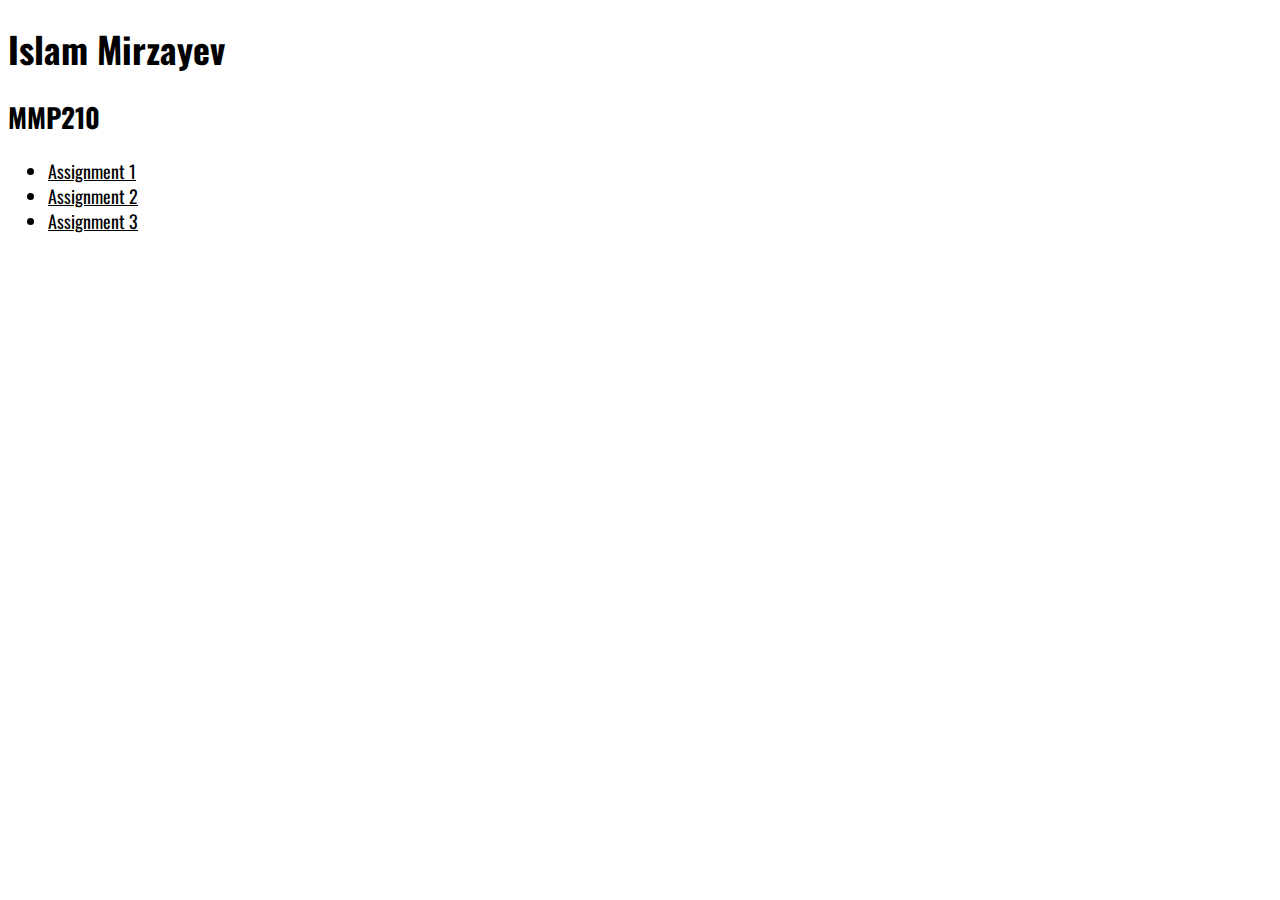
==== index.html @ 2570394b "Add files via upload" ====
<!DOCTYPE html>
<html lang="en">
<head>
    <meta charset="UTF-8">
    <title>Mirzayev MMP210</title>
    <link rel="stylesheet" href="CSS/style.css">
    <link href="https://fonts.googleapis.com/css?family=Oswald" rel="stylesheet">
    
</head>

   
   
<body>

<h1> Islam Mirzayev</h1>
<h2>MMP210</h2>
   
  
 
   <div class="container">
       
   
    <ul>
     <li><a href="self-portrait-assignment-1/index.html">Assignment 1</a></li>
     <li><a href="drowing-assignment-2/index.html">Assignment 2</a></li>
     <li><a href="logo-assignment-3/index.html">Assignment 3</a></li>
    </ul>
       
       
       
       
   </div>
   

   
   
   
 
   

    
    






</body>
</html>
---- CSS/style.css ----
Body {
     font-family: 'Oswald', sans-serif;
     font-size: 18px;
     line-height: 1.4;
     background-color:white
     }



#container {
            width: 500;
            
           
        }

a:link {
    color: black;
}

/* visited link */
a:visited {
    color: black;
}

/* mouse over link */
a:hover {
    color: grey;
}

/* selected link */
a:active {
    color: light gainsboro;
}







/* command test */
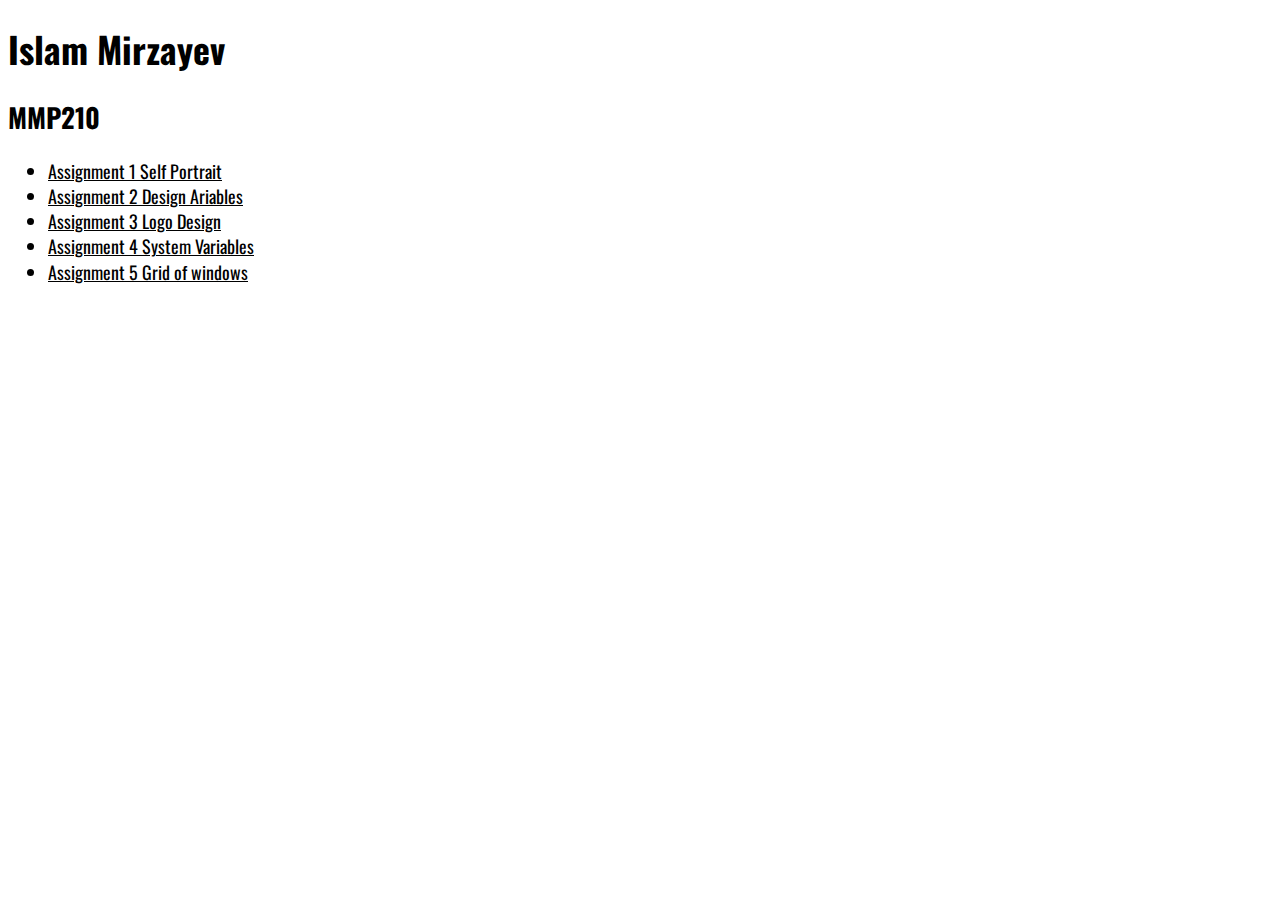
==== commit f500c27b: "Add files via upload" ====
--- a/index.html
+++ b/index.html
@@ -21,9 +21,11 @@
        
    
     <ul>
-     <li><a href="self-portrait-assignment-1/index.html">Assignment 1</a></li>
-     <li><a href="drowing-assignment-2/index.html">Assignment 2</a></li>
-     <li><a href="logo-assignment-3/index.html">Assignment 3</a></li>
+     <li><a href="Assignment1/index.html">Assignment 1 Self Portrait </a></li>
+     <li><a href="Assignment2/index.html">Assignment 2 Design Ariables</a></li>
+     <li><a href="Assignment3/index.html">Assignment 3 Logo Design</a></li>
+     <li><a href="Assignment4/index.html">Assignment 4 System Variables</a></li>
+     <li><a href="Assignment5/index.html">Assignment 5 Grid of windows</a></li>
     </ul>
        
        
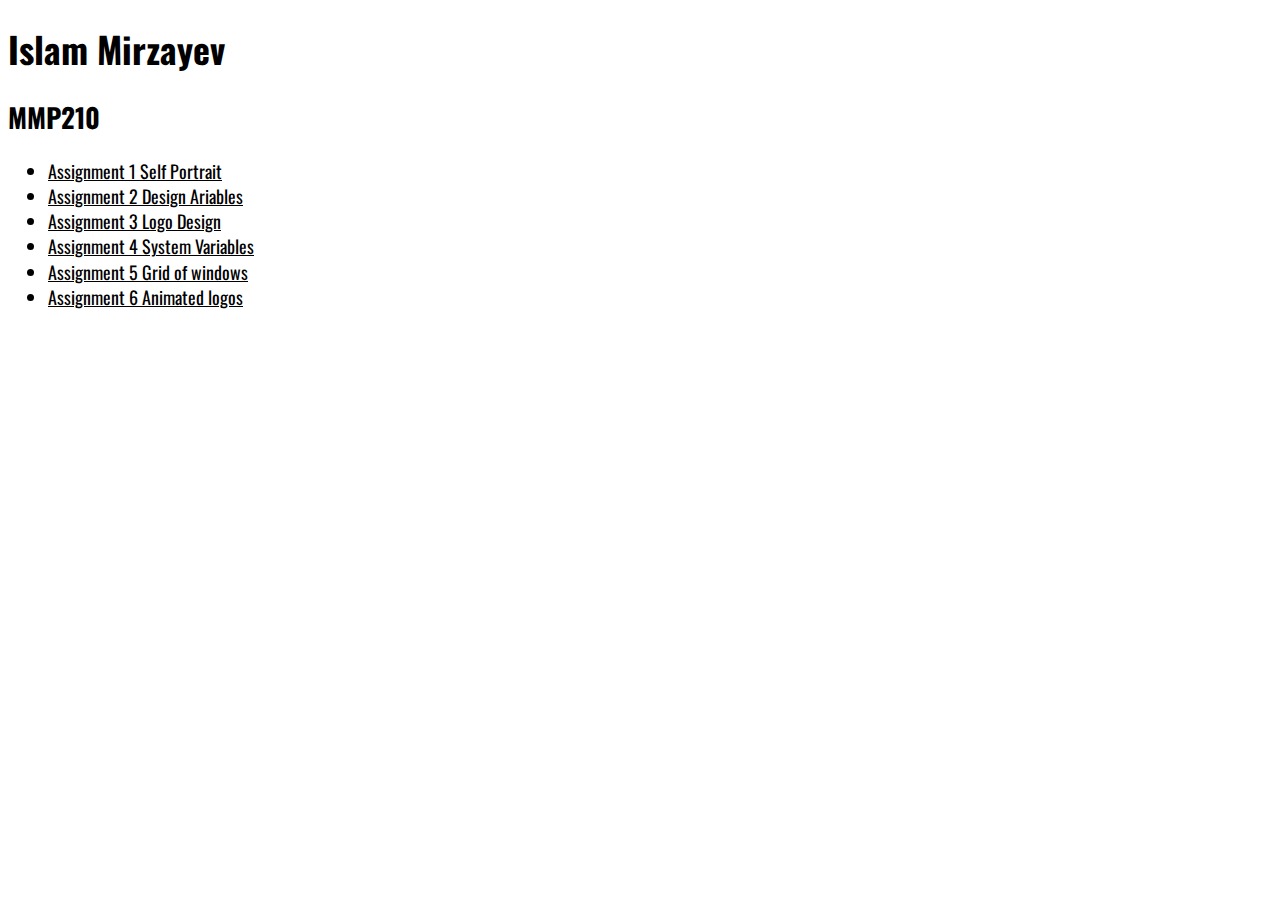
==== commit 3fa28ff5: "Add files via upload" ====
--- a/index.html
+++ b/index.html
@@ -26,6 +26,7 @@
      <li><a href="Assignment3/index.html">Assignment 3 Logo Design</a></li>
      <li><a href="Assignment4/index.html">Assignment 4 System Variables</a></li>
      <li><a href="Assignment5/index.html">Assignment 5 Grid of windows</a></li>
+     <li><a href="assignment6/index.html">Assignment 6 Animated logos</a></li>
     </ul>
        
        
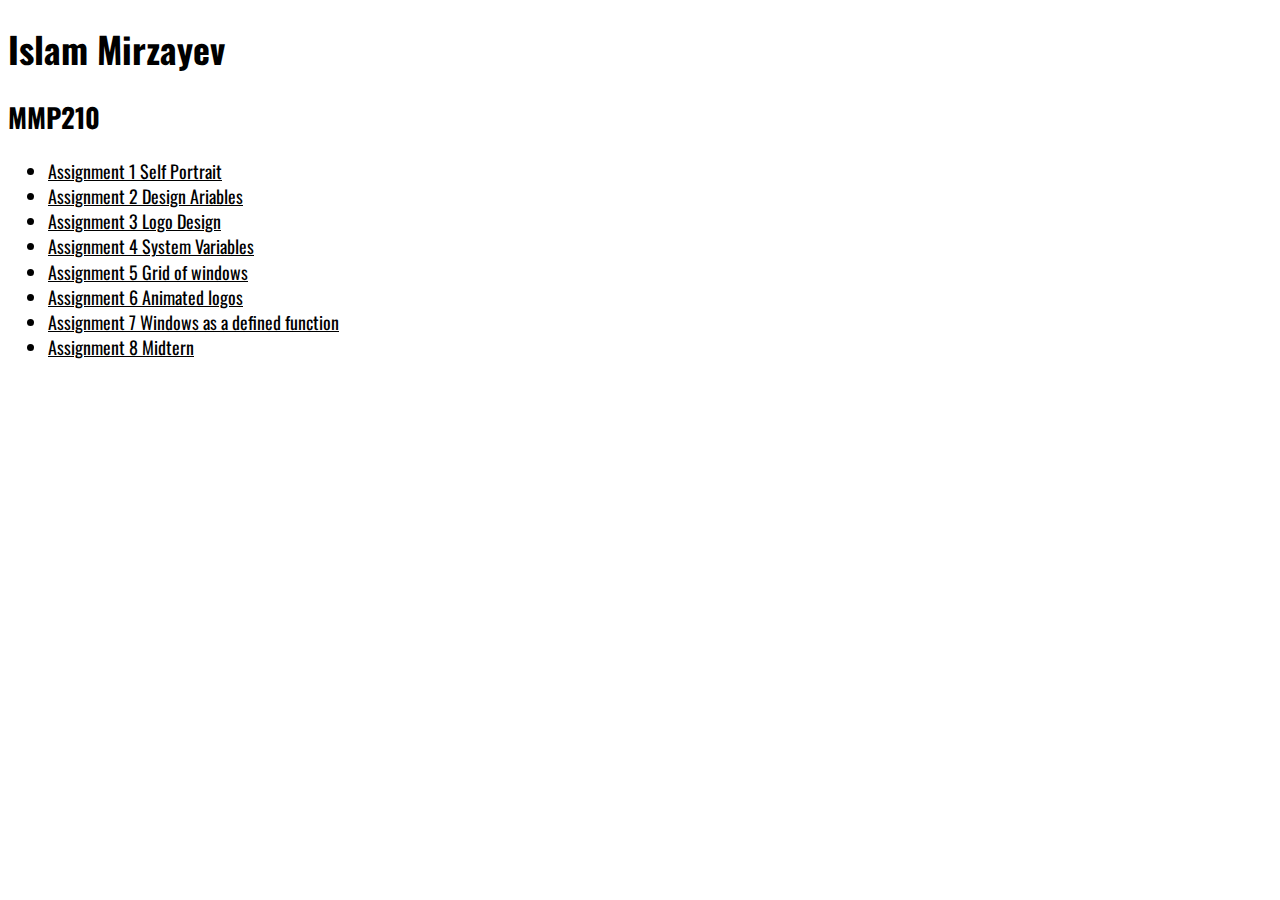
==== commit 1ae461d6: "April25myweb" ====
--- a/index.html
+++ b/index.html
@@ -21,12 +21,14 @@
        
    
     <ul>
-     <li><a href="Assignment1/index.html">Assignment 1 Self Portrait </a></li>
-     <li><a href="Assignment2/index.html">Assignment 2 Design Ariables</a></li>
-     <li><a href="Assignment3/index.html">Assignment 3 Logo Design</a></li>
-     <li><a href="Assignment4/index.html">Assignment 4 System Variables</a></li>
-     <li><a href="Assignment5/index.html">Assignment 5 Grid of windows</a></li>
-     <li><a href="assignment6/index.html">Assignment 6 Animated logos</a></li>
+     <li><a href="Assignment1_Self-portrai/index.html">Assignment 1 Self Portrait </a></li>
+     <li><a href="Assignment2_Drawing_functions/index.html">Assignment 2 Design Ariables</a></li>
+     <li><a href="Assignment3_Logo_design/">Assignment 3 Logo Design</a></li>
+     <li><a href="Assignment4_System_variables/index.html">Assignment 4 System Variables</a></li>
+     <li><a href="Assignment5_Grid_of_windows/index.html">Assignment 5 Grid of windows</a></li>
+     <li><a href="Assignment6_Logo_animation/index.html">Assignment 6 Animated logos</a></li>
+     <li><a href="Assignment7_Window_as_a_defined_function/index.html">Assignment 7 Windows as a defined function</a></li>
+     <li><a href="Assignment8_Midterm/index.html">Assignment 8 Midtern</a></li>
     </ul>
        
        
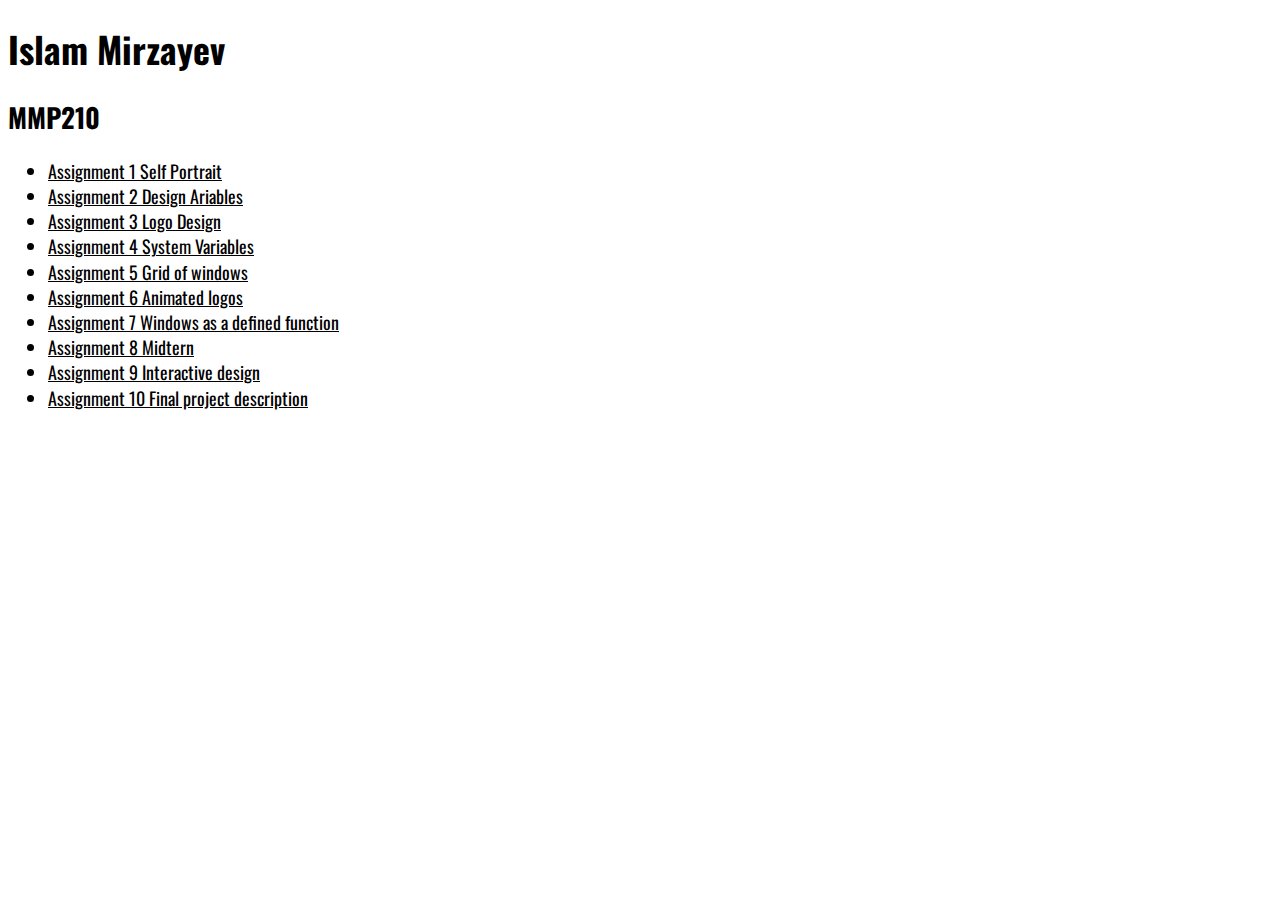
==== commit c162ccde: "Add files via upload" ====
--- a/index.html
+++ b/index.html
@@ -29,6 +29,8 @@
      <li><a href="Assignment6_Logo_animation/index.html">Assignment 6 Animated logos</a></li>
      <li><a href="Assignment7_Window_as_a_defined_function/index.html">Assignment 7 Windows as a defined function</a></li>
      <li><a href="Assignment8_Midterm/index.html">Assignment 8 Midtern</a></li>
+     <li><a href="Assignment9_Interactive_design/index.html">Assignment 9 Interactive design</a></li>
+     <li><a href="Assignment10_Final_project_description/index.html">Assignment 10 Final project description</a></li>
     </ul>
        
        
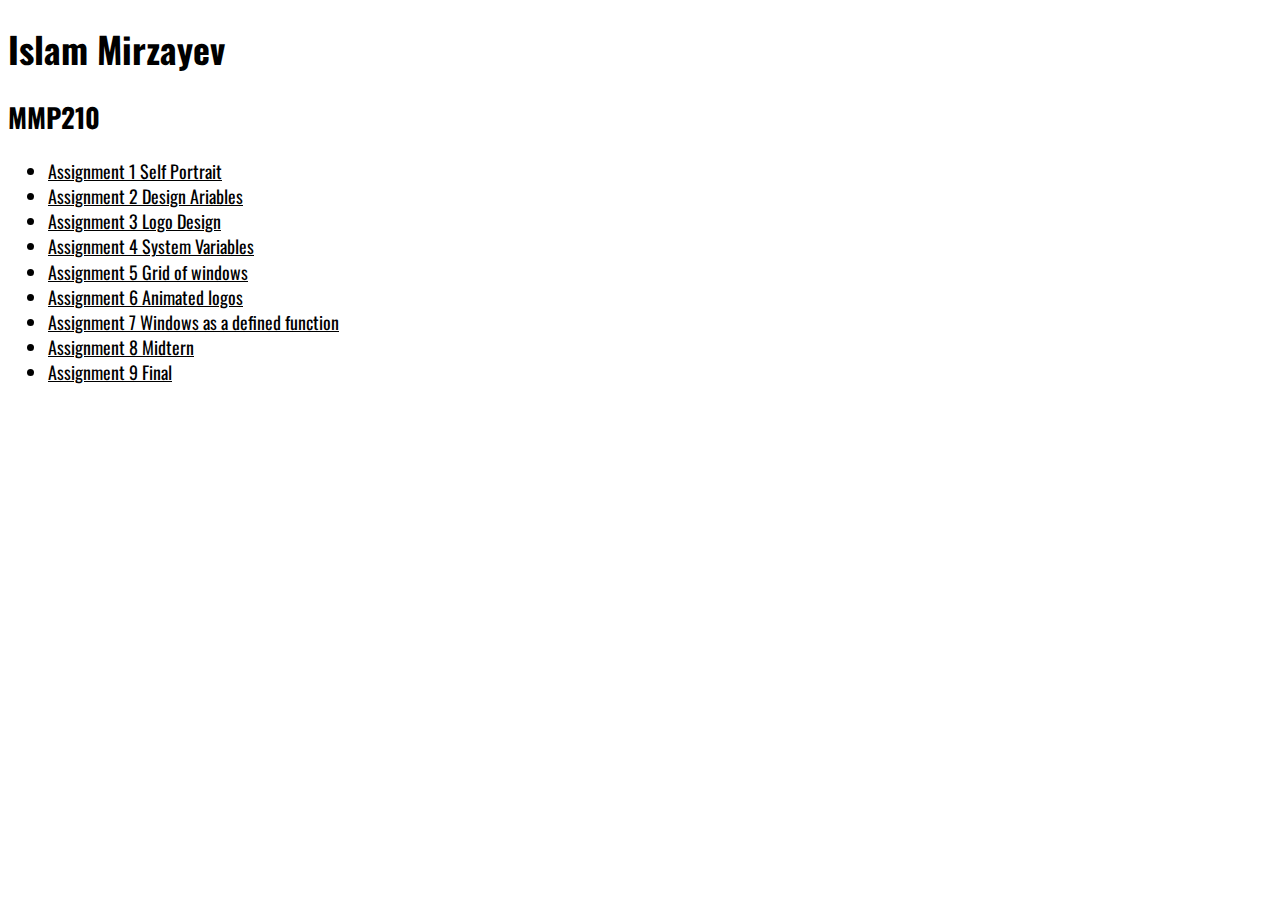
==== commit f51f5c5e: "Add files via upload" ====
--- a/index.html
+++ b/index.html
@@ -29,8 +29,7 @@
      <li><a href="Assignment6_Logo_animation/index.html">Assignment 6 Animated logos</a></li>
      <li><a href="Assignment7_Window_as_a_defined_function/index.html">Assignment 7 Windows as a defined function</a></li>
      <li><a href="Assignment8_Midterm/index.html">Assignment 8 Midtern</a></li>
-     <li><a href="Assignment9_Interactive_design/index.html">Assignment 9 Interactive design</a></li>
-     <li><a href="Assignment10_Final_project_description/index.html">Assignment 10 Final project description</a></li>
+     <li><a href="Assignment9_final/index.html">Assignment 9 Final</a></li>
     </ul>
        
        
--- a/CSS/style.css
+++ b/CSS/style.css
@@ -32,7 +32,101 @@
     color: light gainsboro;
 }
 
+// Google Fonts - Roboto
+@import url(https://fonts.googleapis.com/css?family=Roboto);
+// SCSS Variables
+$bodyBackgroundColor: black;
+$storyWidth: 600px;
+$storyZIndex: 2;
+$storyFontFamily: 'open sans',
+arial,
+sans-serif;
+$storyFontSize: 1rem;
+$storyTextAlign: justify;
+$storyFontWeight: bold;
+$storyTextColor: #ECC760;
+$storyLineHeight: 1.5;
+$storyAnimationTime: 120s;
+$storyStartTime: 10s;
+// Styles
+html,
+body {
+  height: 100%;
+  overflow: hidden;
+}
 
+p { margin: 30px 0 }
+
+body {
+  // i was forced to made it, i swear!
+  background-image: url('[data-uri]